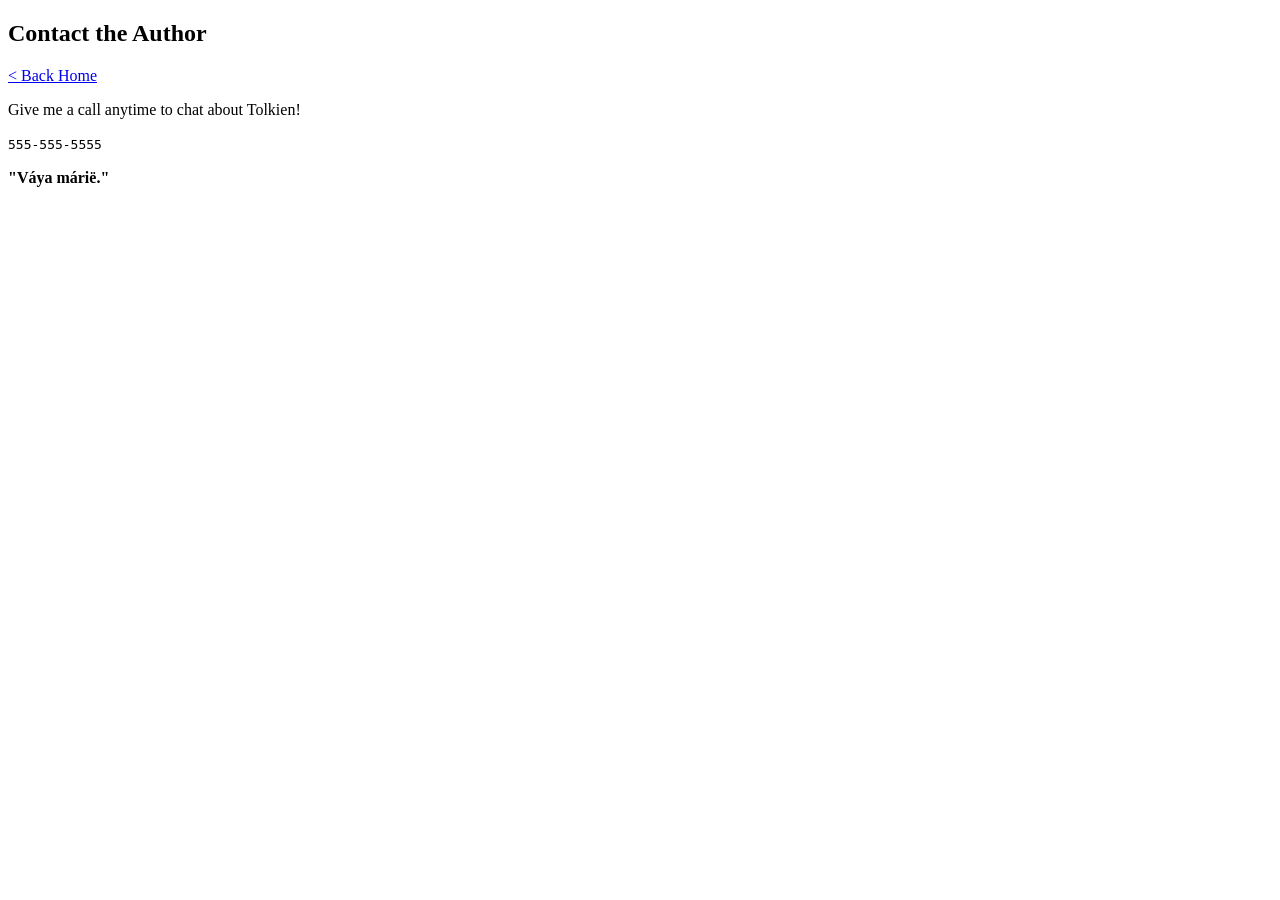
==== docs/contact/index.html @ b67c362d "feat: prepare repo for github pages" ====
<!doctype html>
<html>
  <head>
    <meta charset="utf-8" />
    <meta name="viewport" content="width=device-width, initial-scale=1" />
    <title>Contact the Author</title>
    <link href="/index.css" rel="stylesheet" />
  </head>

  <body>
    <article><div><h1>Contact the Author</h1><p><a href='/' target='_blank'>< Back Home</a></p><p>Give me a call anytime to chat about Tolkien!</p><p><code>555-555-5555</code></p><p><b>"Váya márië."</b></p></div></article>
  </body>
</html>
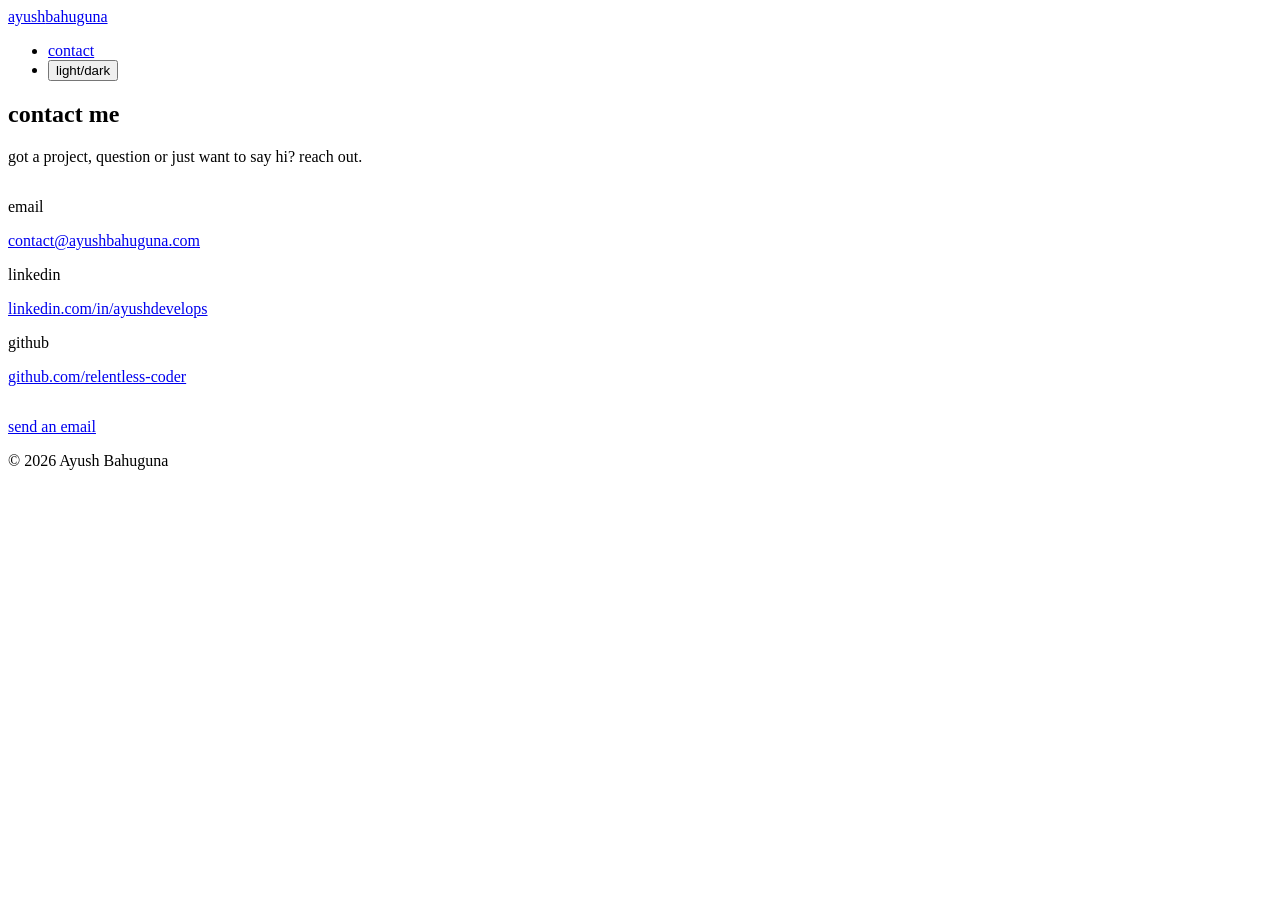
==== commit a7b3359a: "feat: init blog" ====
--- a/docs/contact/index.html
+++ b/docs/contact/index.html
@@ -1,13 +1,64 @@
-<!doctype html>
-<html>
-  <head>
-    <meta charset="utf-8" />
-    <meta name="viewport" content="width=device-width, initial-scale=1" />
-    <title>Contact the Author</title>
-    <link href="/index.css" rel="stylesheet" />
-  </head>
+<!DOCTYPE html>
+<html lang="en" data-theme="dark">
+<head>
+  <meta charset="UTF-8">
+  <meta name="viewport" content="width=device-width, initial-scale=1">
+  <title>Contact | Ayush Bahuguna</title>
+  <meta name="description" content="Get in touch with Ayush Bahuguna.">
+  <link rel="preconnect" href="https://fonts.googleapis.com">
+  <link href="https://fonts.googleapis.com/css2?family=JetBrains+Mono:wght@400;700&display=swap" rel="stylesheet">
+  <link rel="stylesheet" href="tokyobones.css">
+</head>
+<body>
+  <header>
+    <div class="container">
+      <nav>
+        <a class="logo" href="#">ayush<span>bahuguna</span></a>
+        <ul>
+          <li><a href="#contact" aria-current="page">contact</a></li>
+          <li><button class="btn" id="toggle" type="button">light/dark</button></li>
+        </ul>
+      </nav>
+    </div>
+  </header>
 
-  <body>
-    <article><div><h1>Contact the Author</h1><p><a href='/' target='_blank'>< Back Home</a></p><p>Give me a call anytime to chat about Tolkien!</p><p><code>555-555-5555</code></p><p><b>"Váya márië."</b></p></div></article>
-  </body>
+  <main>
+    <section id="contact">
+      <div class="container">
+        <h1>contact me</h1>
+        <p class="comment">got a project, question or just want to say hi? reach out.</p>
+
+        <div class="grid" style="margin-top: 2rem;">
+          <div class="card">
+            <span class="tag tag-blue">email</span>
+            <p><a href="mailto:contact@ayushbahuguna.com">contact@ayushbahuguna.com</a></p>
+          </div>
+
+          <div class="card">
+            <span class="tag tag-cyan">linkedin</span>
+            <p><a href="https://www.linkedin.com/in/ayushdevelops/" target="_blank" rel="noopener noreferrer">linkedin.com/in/ayushdevelops</a></p>
+          </div>
+
+          <div class="card">
+            <span class="tag tag-magenta">github</span>
+            <p><a href="https://github.com/relentless-coder" target="_blank" rel="noopener noreferrer">github.com/relentless-coder</a></p>
+          </div>
+        </div>
+
+        <p style="margin-top: 2rem;">
+          <a class="btn btn-primary" href="mailto:contact@ayushbahuguna.com">send an email</a>
+        </p>
+      </div>
+    </section>
+  </main>
+
+  <footer>&copy; 2026 Ayush Bahuguna</footer>
+
+  <script>
+    document.getElementById("toggle").addEventListener("click", function () {
+      var r = document.documentElement;
+      r.dataset.theme = r.dataset.theme === "dark" ? "light" : "dark";
+    });
+  </script>
+</body>
 </html>
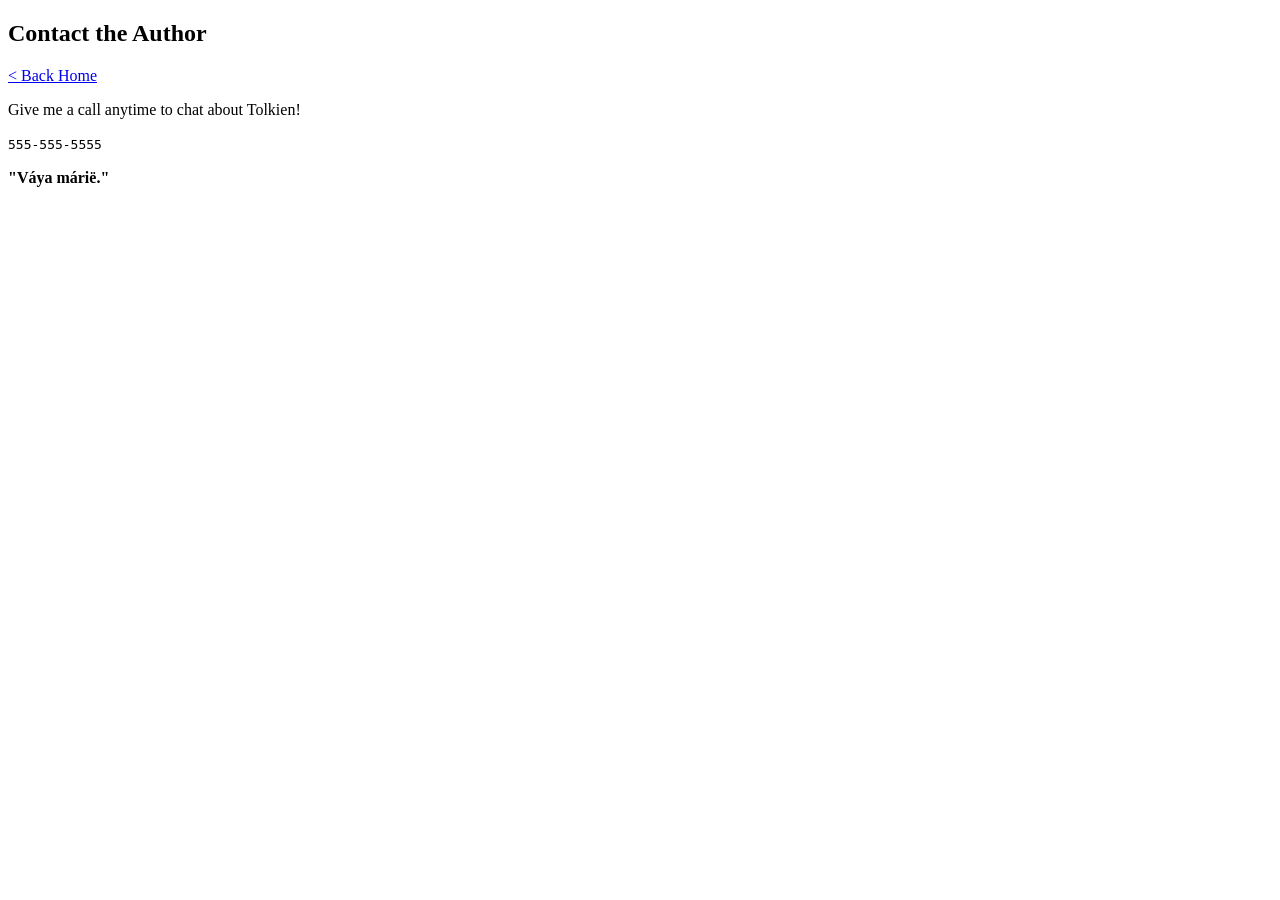
==== commit e2410860: "fix: index and contact page" ====
--- a/docs/contact/index.html
+++ b/docs/contact/index.html
@@ -1,64 +1,13 @@
-<!DOCTYPE html>
-<html lang="en" data-theme="dark">
-<head>
-  <meta charset="UTF-8">
-  <meta name="viewport" content="width=device-width, initial-scale=1">
-  <title>Contact | Ayush Bahuguna</title>
-  <meta name="description" content="Get in touch with Ayush Bahuguna.">
-  <link rel="preconnect" href="https://fonts.googleapis.com">
-  <link href="https://fonts.googleapis.com/css2?family=JetBrains+Mono:wght@400;700&display=swap" rel="stylesheet">
-  <link rel="stylesheet" href="tokyobones.css">
-</head>
-<body>
-  <header>
-    <div class="container">
-      <nav>
-        <a class="logo" href="#">ayush<span>bahuguna</span></a>
-        <ul>
-          <li><a href="#contact" aria-current="page">contact</a></li>
-          <li><button class="btn" id="toggle" type="button">light/dark</button></li>
-        </ul>
-      </nav>
-    </div>
-  </header>
+<!doctype html>
+<html>
+  <head>
+    <meta charset="utf-8" />
+    <meta name="viewport" content="width=device-width, initial-scale=1" />
+    <title>Contact the Author</title>
+    <link href="/index.css" rel="stylesheet" />
+  </head>
 
-  <main>
-    <section id="contact">
-      <div class="container">
-        <h1>contact me</h1>
-        <p class="comment">got a project, question or just want to say hi? reach out.</p>
-
-        <div class="grid" style="margin-top: 2rem;">
-          <div class="card">
-            <span class="tag tag-blue">email</span>
-            <p><a href="mailto:contact@ayushbahuguna.com">contact@ayushbahuguna.com</a></p>
-          </div>
-
-          <div class="card">
-            <span class="tag tag-cyan">linkedin</span>
-            <p><a href="https://www.linkedin.com/in/ayushdevelops/" target="_blank" rel="noopener noreferrer">linkedin.com/in/ayushdevelops</a></p>
-          </div>
-
-          <div class="card">
-            <span class="tag tag-magenta">github</span>
-            <p><a href="https://github.com/relentless-coder" target="_blank" rel="noopener noreferrer">github.com/relentless-coder</a></p>
-          </div>
-        </div>
-
-        <p style="margin-top: 2rem;">
-          <a class="btn btn-primary" href="mailto:contact@ayushbahuguna.com">send an email</a>
-        </p>
-      </div>
-    </section>
-  </main>
-
-  <footer>&copy; 2026 Ayush Bahuguna</footer>
-
-  <script>
-    document.getElementById("toggle").addEventListener("click", function () {
-      var r = document.documentElement;
-      r.dataset.theme = r.dataset.theme === "dark" ? "light" : "dark";
-    });
-  </script>
-</body>
+  <body>
+    <article><div><h1>Contact the Author</h1><p><a href='/' target='_blank'>< Back Home</a></p><p>Give me a call anytime to chat about Tolkien!</p><p><code>555-555-5555</code></p><p><b>"Váya márië."</b></p></div></article>
+  </body>
 </html>
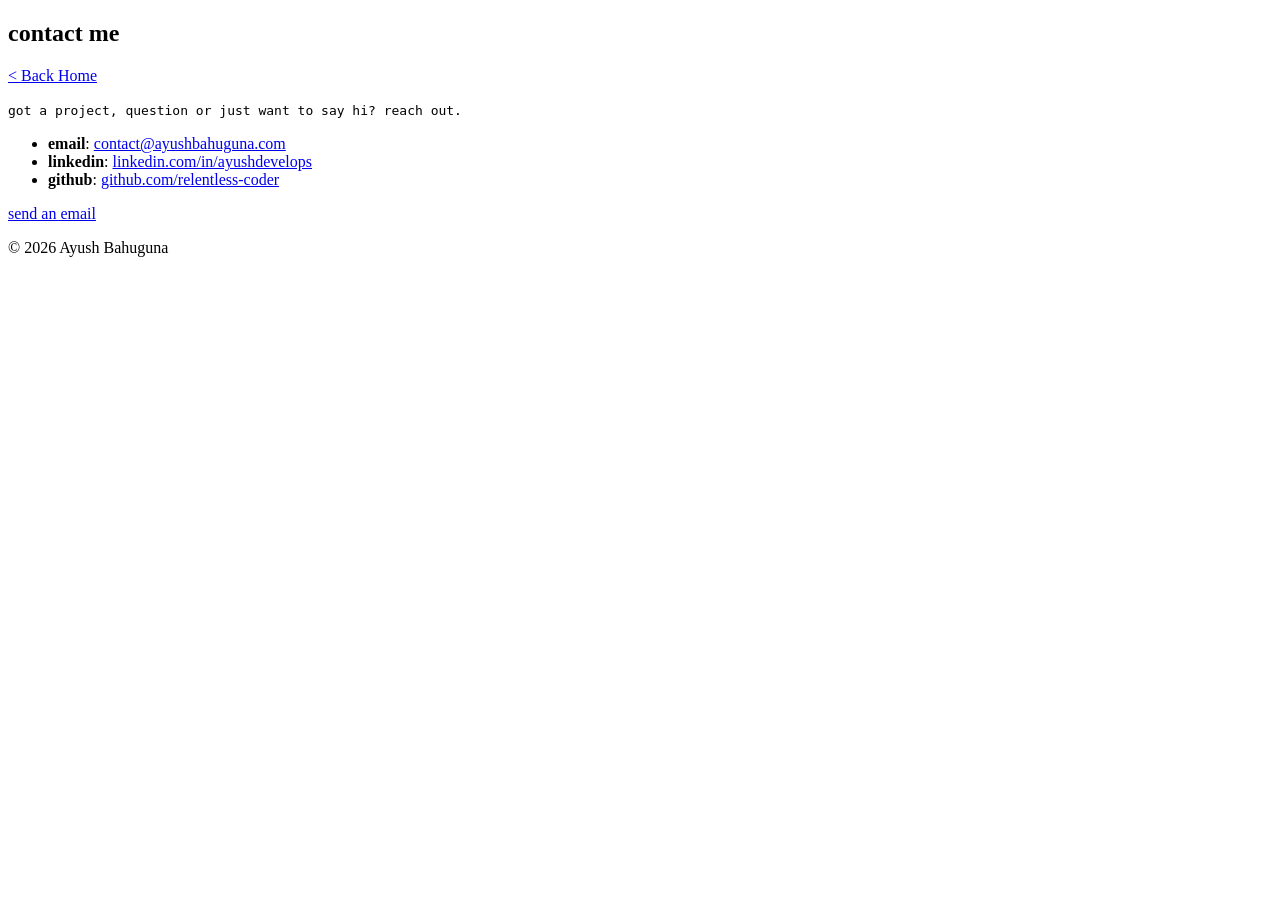
==== commit 16b6cd05: "chore: build" ====
--- a/docs/contact/index.html
+++ b/docs/contact/index.html
@@ -3,11 +3,11 @@
   <head>
     <meta charset="utf-8" />
     <meta name="viewport" content="width=device-width, initial-scale=1" />
-    <title>Contact the Author</title>
+    <title>contact me</title>
     <link href="/index.css" rel="stylesheet" />
   </head>
 
   <body>
-    <article><div><h1>Contact the Author</h1><p><a href='/' target='_blank'>< Back Home</a></p><p>Give me a call anytime to chat about Tolkien!</p><p><code>555-555-5555</code></p><p><b>"Váya márië."</b></p></div></article>
+    <article><div><h1>contact me</h1><p><a href='/'>< Back Home</a></p><p><code>got a project, question or just want to say hi? reach out.</code></p><ul><li><b>email</b>: <a href='mailto:contact@ayushbahuguna.com'>contact@ayushbahuguna.com</a></li><li><b>linkedin</b>: <a href='https://www.linkedin.com/in/ayushdevelops/'>linkedin.com/in/ayushdevelops</a></li><li><b>github</b>: <a href='https://github.com/relentless-coder'>github.com/relentless-coder</a></li></ul><p><a href='mailto:contact@ayushbahuguna.com'>send an email</a></p><p>© 2026 Ayush Bahuguna</p></div></article>
   </body>
 </html>
